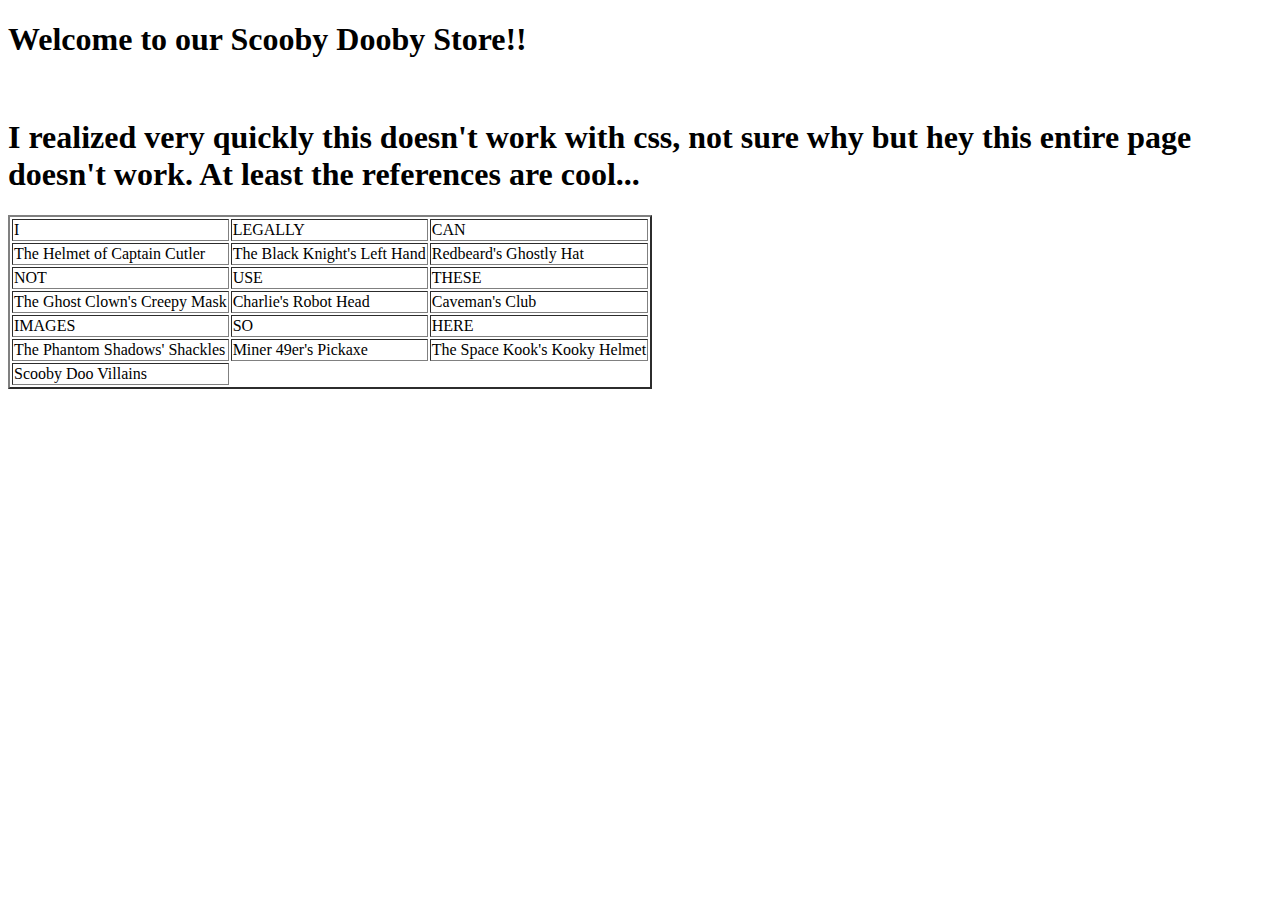
==== about.html @ 311f1e32 "added about page. styles are null for some reason. the page is there though." ====
<!DOCTYPE html>
<html lang="en">
<head>
    <meta charset="UTF-8">
    <meta http-equiv="X-UA-Compatible" content="IE=edge">
    <meta name="viewport" content="width=device-width, initial-scale=1.0">
    <meta name="description" content="About: Scooby Dooing">
    <title>Scooby Dooby Store</title>
</head>
<body>
    <h1>Welcome to our Scooby Dooby Store!!</h1>
    <br>
    <table border="2">
        <tr id="pictures">
            <td>I</td>
            <td>LEGALLY</td>
            <td>CAN</td>
        </tr>
        <tr id="info">
            <td>The Helmet of Captain Cutler</td>
            <td>The Black Knight's Left Hand</td>
            <td>Redbeard's Ghostly Hat</td>
        </tr>
        <tr id="pictures">
            <td>NOT</td>
            <td>USE</td>
            <td>THESE</td>
        </tr>
        <tr id="info">
            <td>The Ghost Clown's Creepy Mask</td>
            <td>Charlie's Robot Head</td>
            <td>Caveman's Club</td>
        </tr>
        <tr id="pictures">
            <td>IMAGES</td>
            <td>SO</td>
            <td>HERE</td>
        </tr>
        <tr id="info">
            <td>The Phantom Shadows' Shackles</td>
            <td>Miner 49er's Pickaxe</td>
            <td>The Space Kook's Kooky Helmet</td>
        </tr>
        <h1>I realized very quickly this doesn't work with css, not sure why but hey this entire page doesn't work. At least the references are cool...</h1>
        <tr>
            <td><a href="https://gamerant.com/scooby-doo-where-are-you-most-iconic-villains/"></a>Scooby Doo Villains</td>
        </tr>
    </table>
</body>
</html>
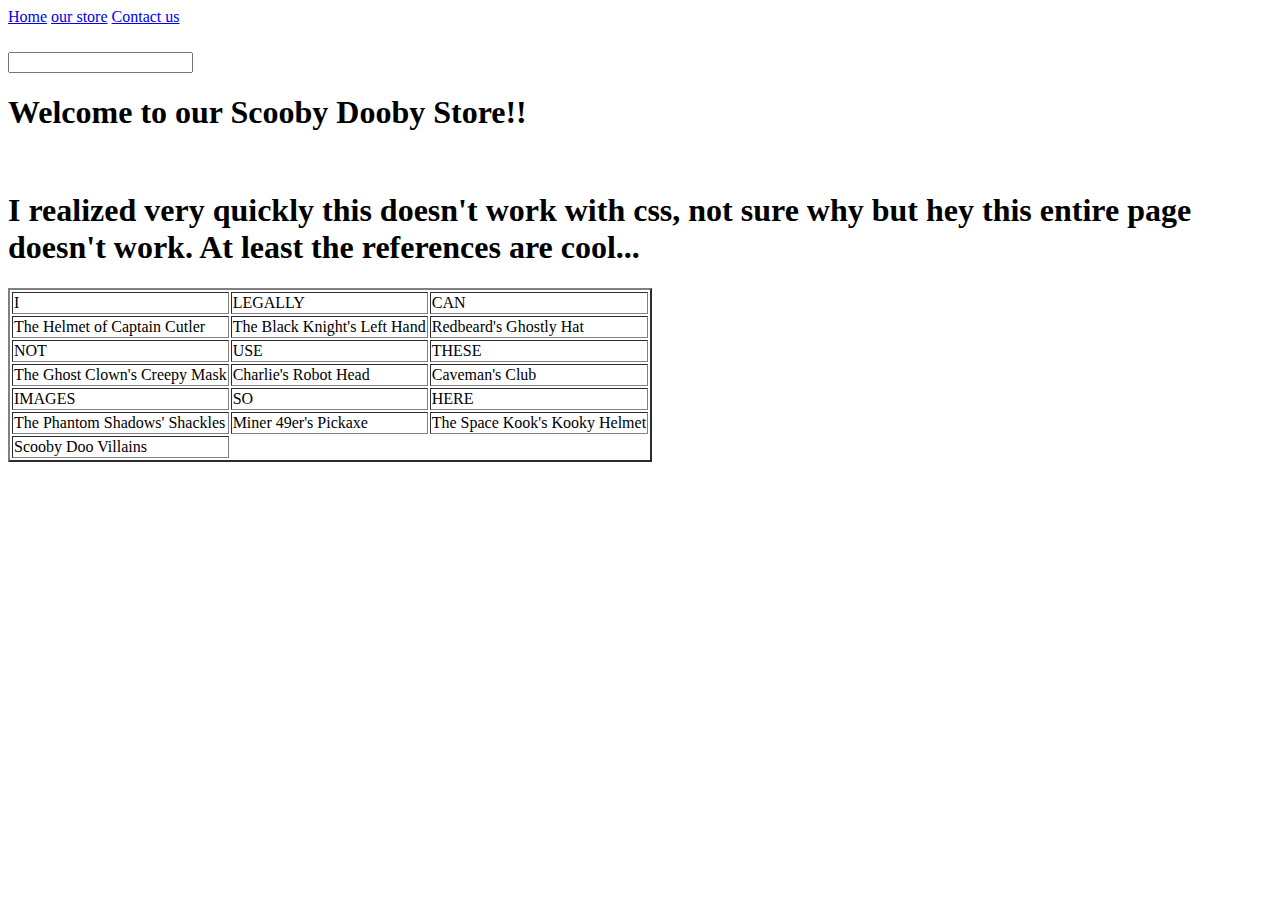
==== commit 2337a0cc: "added nav bars to about and contact pages." ====
--- a/about.html
+++ b/about.html
@@ -8,6 +8,12 @@
     <title>Scooby Dooby Store</title>
 </head>
 <body>
+    <header id="navigation">
+        <a href="index.html">Home</a>
+        <a href="about.html">our store</a>
+        <a href="contact.html">Contact us</a>
+        <h2><i class="fa-solid fa-magnifying-glass"></i><input type="text"></h2>
+    </header>
     <h1>Welcome to our Scooby Dooby Store!!</h1>
     <br>
     <table border="2">
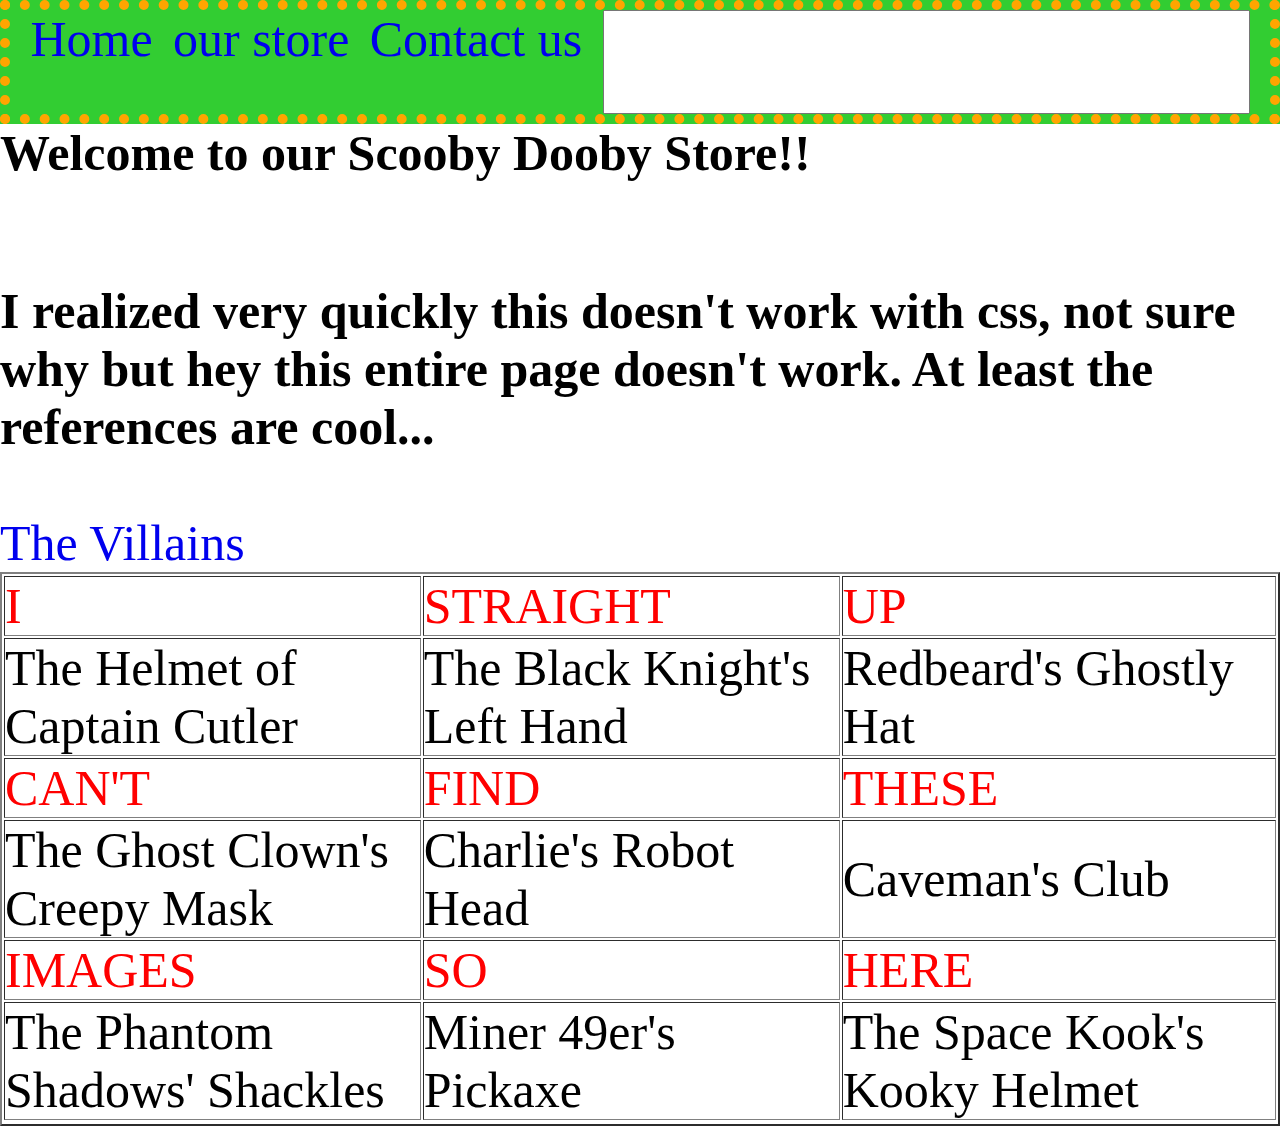
==== commit de0f1d8d: "fixed about page" ====
--- a/about.html
+++ b/about.html
@@ -5,6 +5,7 @@
     <meta http-equiv="X-UA-Compatible" content="IE=edge">
     <meta name="viewport" content="width=device-width, initial-scale=1.0">
     <meta name="description" content="About: Scooby Dooing">
+    <link rel="stylesheet" href="about.css">
     <title>Scooby Dooby Store</title>
 </head>
 <body>
@@ -19,8 +20,8 @@
     <table border="2">
         <tr id="pictures">
             <td>I</td>
-            <td>LEGALLY</td>
-            <td>CAN</td>
+            <td>STRAIGHT</td>
+            <td>UP</td>
         </tr>
         <tr id="info">
             <td>The Helmet of Captain Cutler</td>
@@ -28,8 +29,8 @@
             <td>Redbeard's Ghostly Hat</td>
         </tr>
         <tr id="pictures">
-            <td>NOT</td>
-            <td>USE</td>
+            <td>CAN'T</td>
+            <td>FIND</td>
             <td>THESE</td>
         </tr>
         <tr id="info">
@@ -48,8 +49,9 @@
             <td>The Space Kook's Kooky Helmet</td>
         </tr>
         <h1>I realized very quickly this doesn't work with css, not sure why but hey this entire page doesn't work. At least the references are cool...</h1>
+        <br>
         <tr>
-            <td><a href="https://gamerant.com/scooby-doo-where-are-you-most-iconic-villains/"></a>Scooby Doo Villains</td>
+            <a href="https://gamerant.com/scooby-doo-where-are-you-most-iconic-villains/">The Villains</a>
         </tr>
     </table>
 </body>
--- a/about.css
+++ b/about.css
@@ -0,0 +1,26 @@
+@import url('https://fonts.googleapis.com/css2?family=Chewy&family=Creepster&family=Lato:wght@700&display=swap');
+* {
+    font-size: 50px;
+    padding: 0;
+    margin: 0;
+    min-height: 100px;
+    min-width: 50px;
+ }
+#navigation {
+    font-size: 40px;
+    display: flex;
+    justify-content: space-evenly;
+    background-color: limegreen;
+    border: 10px dotted orange;
+    text-decoration-color: lightblue;
+    margin: auto;
+    text-align: center;
+    height: 10%;
+    z-index: 2;
+}
+a {
+    text-decoration: none;
+}
+#pictures td {
+    color: red;
+}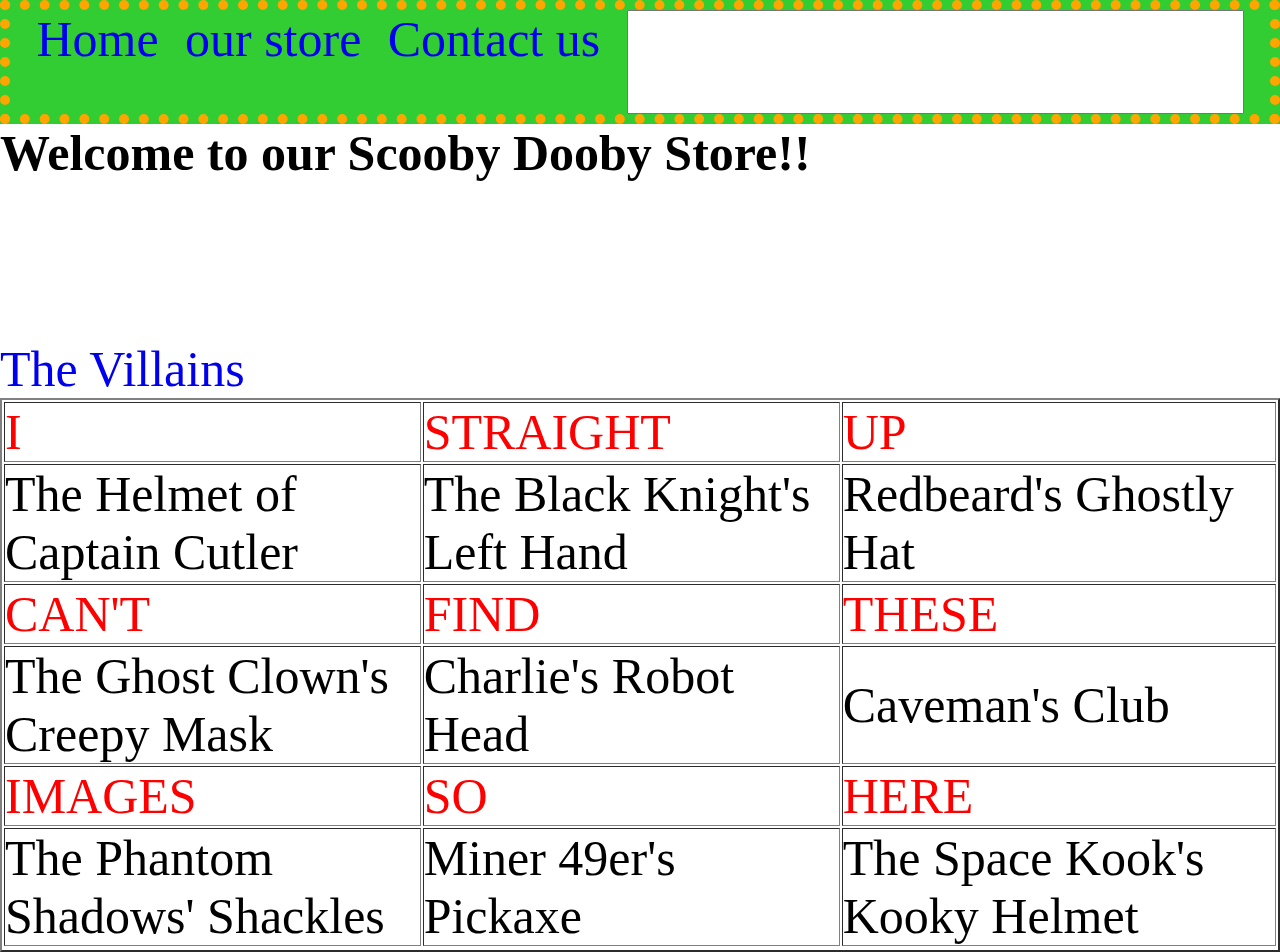
==== commit 22c96385: "added google fonts to about page." ====
--- a/about.html
+++ b/about.html
@@ -48,7 +48,6 @@
             <td>Miner 49er's Pickaxe</td>
             <td>The Space Kook's Kooky Helmet</td>
         </tr>
-        <h1>I realized very quickly this doesn't work with css, not sure why but hey this entire page doesn't work. At least the references are cool...</h1>
         <br>
         <tr>
             <a href="https://gamerant.com/scooby-doo-where-are-you-most-iconic-villains/">The Villains</a>
--- a/about.css
+++ b/about.css
@@ -5,6 +5,7 @@
     margin: 0;
     min-height: 100px;
     min-width: 50px;
+    font-family: 'Chewy', cursive;
  }
 #navigation {
     font-size: 40px;
